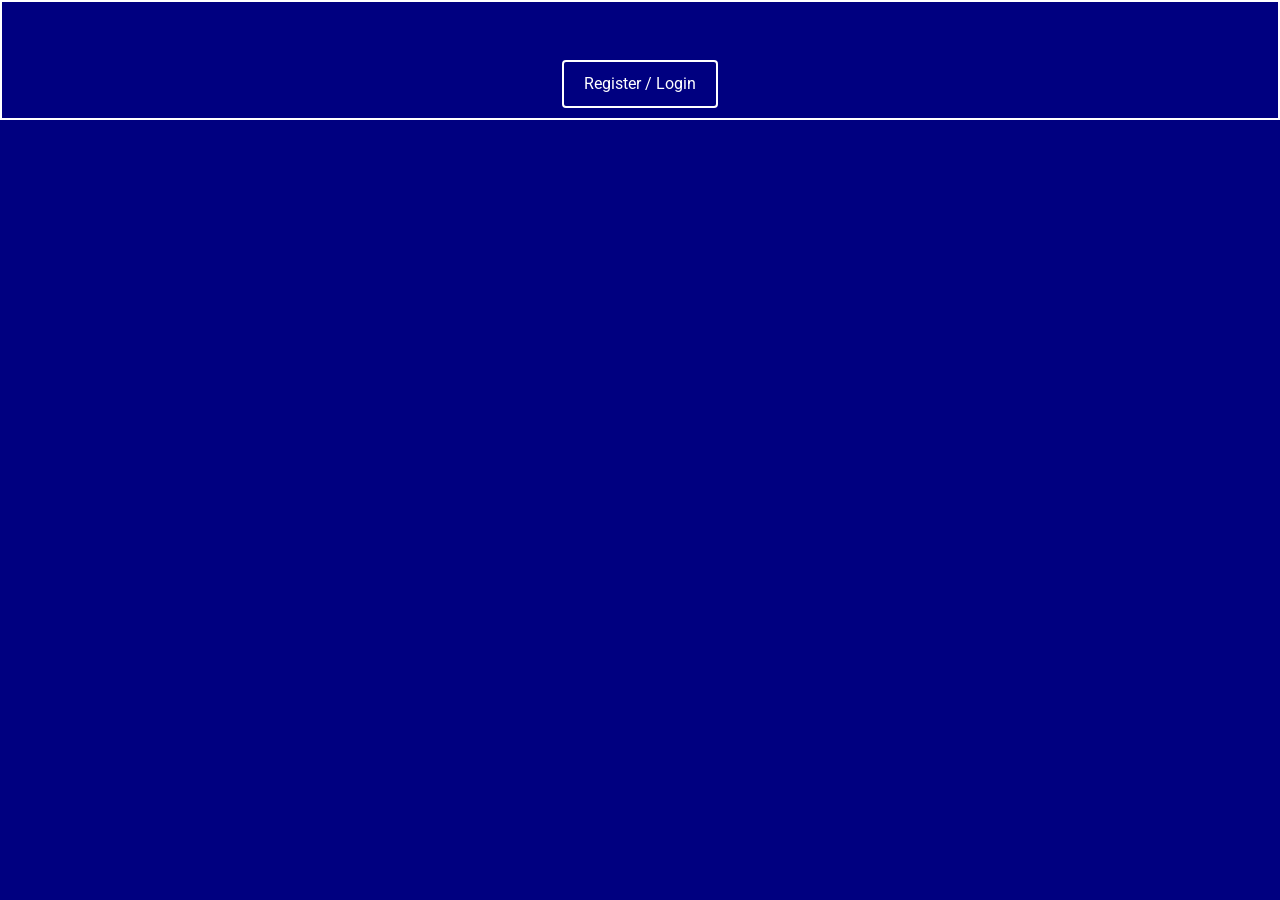
==== index.html @ 27a66f1b "Update the structure of the front end" ====
<html lang="en">

<head>
    <meta charset="UTF-8">
    <meta name="viewport" content="width=device-width, initial-scale=1.0">
    <meta http-equiv="X-UA-Compatible" content="ie=edge">
    
    <title>Online Meditation Environment</title>

    <!--Links-->

    <!--Bootstrap-->
    <link rel="stylesheet" href="https://stackpath.bootstrapcdn.com/bootstrap/4.4.1/css/bootstrap.min.css"
        integrity="sha384-Vkoo8x4CGsO3+Hhxv8T/Q5PaXtkKtu6ug5TOeNV6gBiFeWPGFN9MuhOf23Q9Ifjh" crossorigin="anonymous">

    <!--Mystyle-->
    <link rel="stylesheet" href="./css/index.css">

    <!--Google Font Style-->
    <link href="https://fonts.googleapis.com/css?family=Notable|Permanent+Marker|Roboto|Saira+Stencil+One&display=swap"
        rel="stylesheet">
</head>

<body>
    <!--Hero Image-->
    <div id="home" class="hero-image">

        <div class="hero-video">
            <div class="hero-wo">
                <video autoplay="autoplay" loop="loop" muted defaultMuted playsinline id="myVideo" controls="false">
                    <source src="./assets/video/pexels-rostislav-uzunov-7513671.mp4" type="video/mp4">
                    </video>
            </div>
            <div class="custom-button">
                <button onclick="fadeAndRedirect();" class="btn  mt-5 custom-button"
                    style="position: relative;">Register / Login</button>
            </div>
        </div>
        <br>

    </div>
</body>
<!--Script-->
<script src="https://code.jquery.com/jquery-3.4.1.slim.min.js"
    integrity="sha384-J6qa4849blE2+poT4WnyKhv5vZF5SrPo0iEjwBvKU7imGFAV0wwj1yYfoRSJoZ+n"
    crossorigin="anonymous"></script>
<script src="https://cdn.jsdelivr.net/npm/popper.js@1.16.0/dist/umd/popper.min.js"
    integrity="sha384-Q6E9RHvbIyZFJoft+2mJbHaEWldlvI9IOYy5n3zV9zzTtmI3UksdQRVvoxMfooAo"
    crossorigin="anonymous"></script>
<script src="https://stackpath.bootstrapcdn.com/bootstrap/4.4.1/js/bootstrap.min.js"
    integrity="sha384-wfSDF2E50Y2D1uUdj0O3uMBJnjuUD4Ih7YwaYd1iqfktj0Uod8GCExl3Og8ifwB6"
    crossorigin="anonymous"></script>
<script src="./js/index.js"></script>

</html>
---- css/index.css ----
h1,
h2 {
  font-weight: 200;
  margin: 0.4em 0;
  font-family: montserrat;
}

h1 {
  font-size: 3.5em;
}

h2 {
  color: white;
  font-size: 2em;
}

.hero-image {
  /*background-color: ;*/
  text-align: center;
  /*background-image: url();*/
}

/* Hero style */

body,
html {
  height: 100%;
}

/* The hero image */

.hero-image {
  /* Use "linear-gradient" to add a darken background effect to the image (photographer.jpg). This will make the text easier to read */
  /* Set a specific height */
  height: 100%;
  /* Position and center the image to scale nicely on all screens */
  background-position: center;
  background-repeat: no-repeat;
  background-size: cover;
  position: relative;
}

/* Place text in the middle of the image */

.hero-text {
  text-align: center;
  position: absolute;
  top: 50%;
  left: 50%;
  transform: translate(-50%, -50%);
  color: black;
}

/* .hero-video {
  position: relative;
  overflow: hidden;
  height: 100vh; 
} */

.hero-wo {

  pointer-events: none;
}


.hero-wo video::-webkit-media-controls {
  display: none !important;
}




.hero-video video {
  position: fixed;
  top: 0;
  left: 0;
  width: 100%;
  height: 100%;
  object-fit: cover;
}




.mypic {
  border-radius: 150%;
  height: 180px;
  width: 150px;
  background-color: white;
  box-shadow: 0 4px 8px 0 rgba(0, 0, 0, 0.2), 0 6px 20px 0 rgba(0, 0, 0, 0.19);
}

.sect3 {
  padding: 100px;
  ;
}

#logo1 {
  width: 70px;
  height: 70px;
  -webkit-filter: drop-shadow(8px 8px 10px green);
  filter: drop-shadow(8px 8px 10px green);
}


#contactme {
  align-items: center;
}

#cardimg {
  -webkit-filter: drop-shadow(8px 8px 10px green);
  filter: drop-shadow(8px 8px 10px green);
}


.icons {
  display: block;
  margin-left: auto;
  margin-right: auto;
  width: 50%;
}

/*Carusel style*/

.navbar-brand {
  font-family: 'Notable', sans-serif;
  font-size: x-large;
}

html {
  scroll-behavior: smooth;
}

.space {
  padding: 20px;
}

#mypic2 {
  border-radius: 50%;
  height: 180px;
  width: 170px;
  display: block;
  margin-left: auto;
  margin-right: auto;
  padding: 20px;
  -webkit-filter: drop-shadow(8px 8px 10px green);
  filter: drop-shadow(8px 8px 10px green);
}


#img1 {
  -webkit-filter: drop-shadow(8px 8px 10px blue);
  filter: drop-shadow(8px 8px 10px green);
}


.center {
  margin: 0;
  float: none;
  text-align: center;
}

.background {
  background: #ADA996;
  /* fallback for old browsers */
  /*  */
  background: -webkit-linear-gradient(to right, #EAEAEA, #DBDBDB, #F2F2F2, #ADA996);
  /* Chrome 10-25, Safari 5.1-6 */
  background: linear-gradient(to right, #EAEAEA, #DBDBDB, #F2F2F2, #ADA996);
  /* W3C, IE 10+/ Edge, Firefox 16+, Chrome 26+, Opera 12+, Safari 7+ */
  text-align: center;
  color: black;
}

.centericons {
  display: inline;
  margin-left: auto;
  margin-right: auto;
  width: 50%;
}

.footer {
  position: fixed;
  left: 0;
  bottom: 0;
  width: 100%;
  /* background-color: ; */
  color: white;
  text-align: right;
  padding-right: 15px;
}

.Companies {
  background-color: lightgray;
  padding: 6%;
}

.card-title {
  font-size: 15px;
}

.line {
  width: 100%;
  border-bottom: 1px solid darkgrey;
}

.custom-button {
  background-color: transparent;
  border: 2px solid white;
  color: white;
  padding: 10px 20px;
  font-size: 16px;
  cursor: pointer;
}

.custom-button:hover {
  background-color: transparent;
  color: white;
  border: 2px solid white;
}
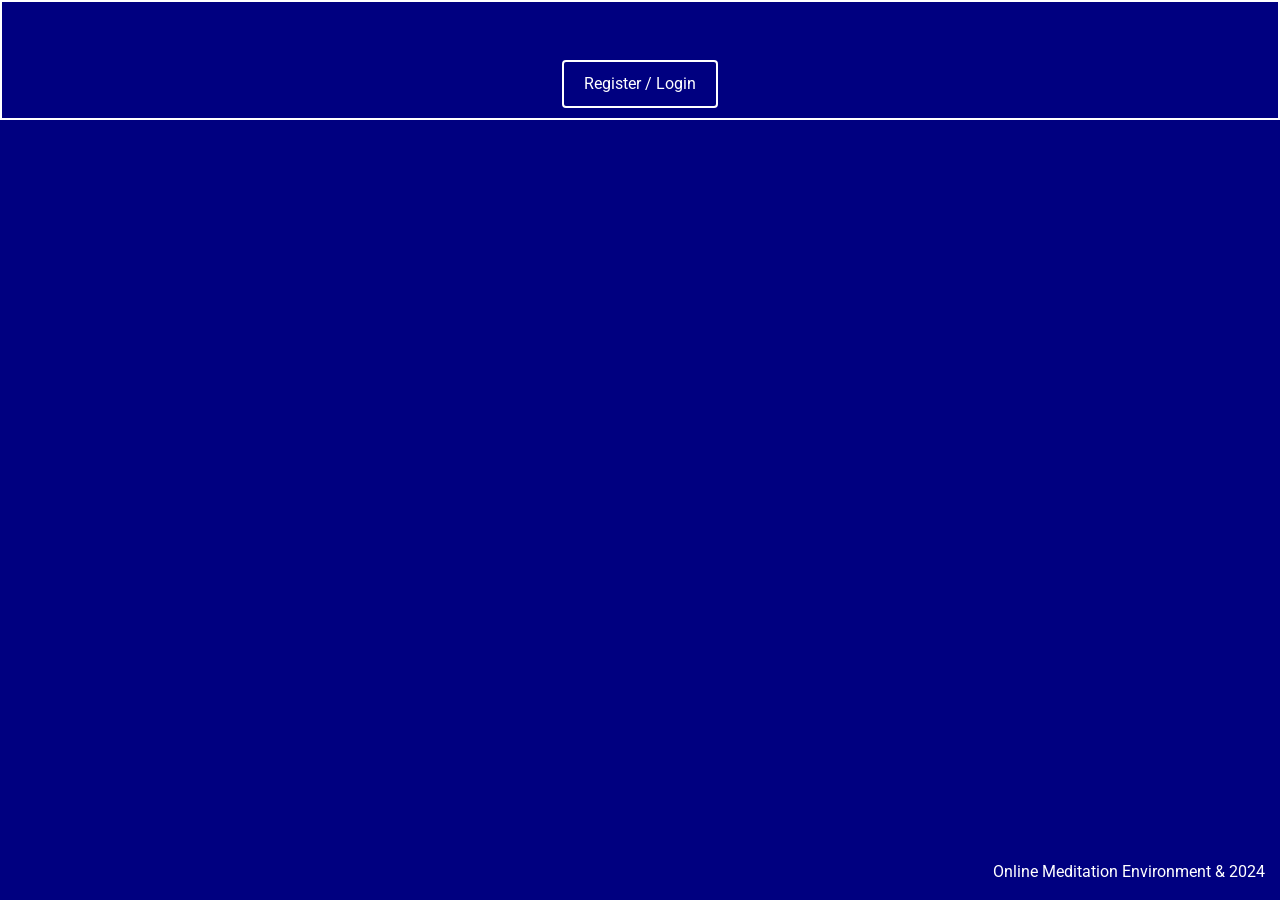
==== commit a6b3e6cb: "Update index.html" ====
--- a/index.html
+++ b/index.html
@@ -23,6 +23,7 @@
 
 <body>
     <!--Hero Image-->
+
     <div id="home" class="hero-image">
 
         <div class="hero-video">
@@ -35,9 +36,14 @@
                 <button onclick="fadeAndRedirect();" class="btn  mt-5 custom-button"
                     style="position: relative;">Register / Login</button>
             </div>
+
         </div>
         <br>
 
+    </div>
+
+    <div class="footer">
+        <p>Online Meditation Environment & 2024</p>
     </div>
 </body>
 <!--Script-->
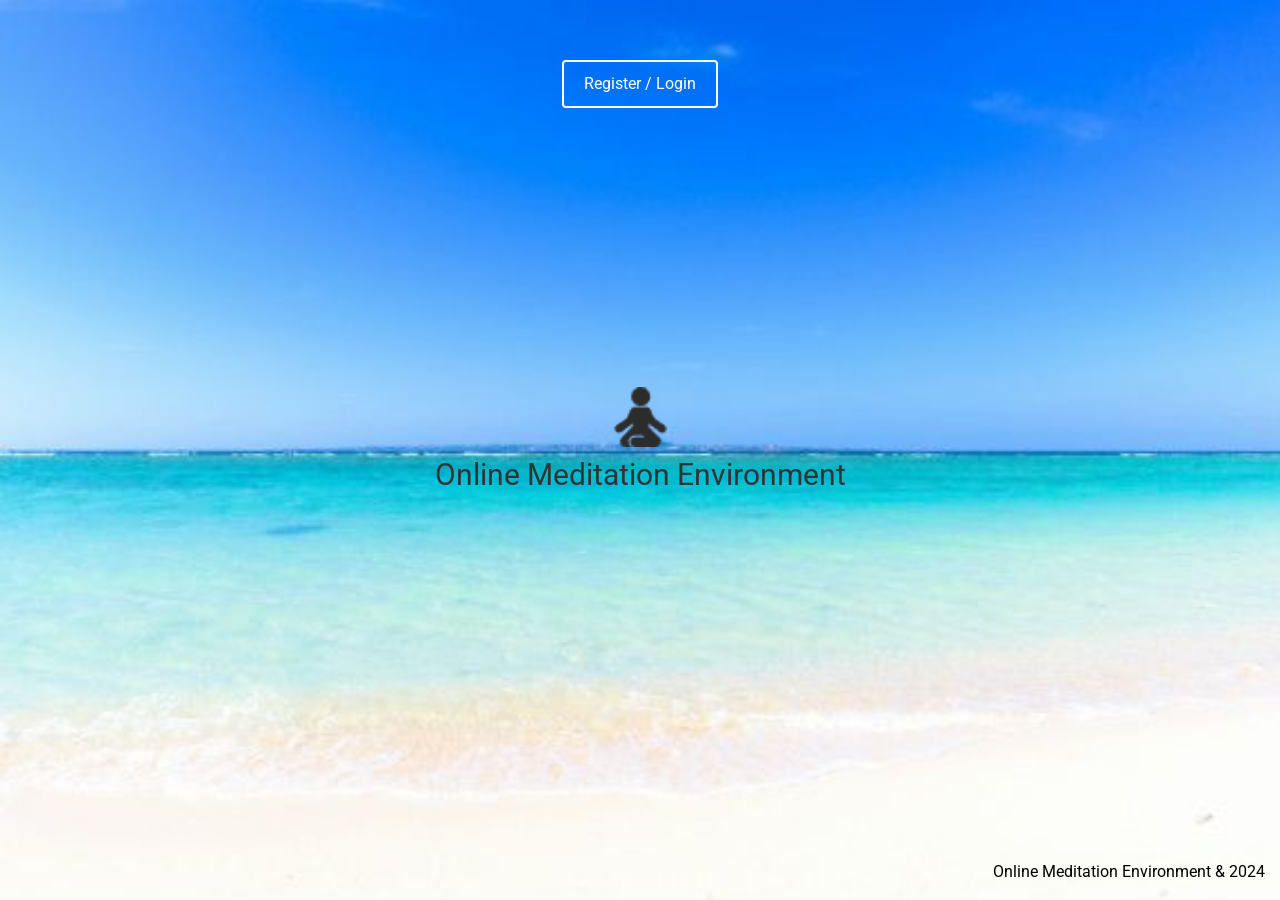
==== commit 44ef6904: "front end update" ====
--- a/index.html
+++ b/index.html
@@ -1,61 +1,92 @@
 <html lang="en">
+  <head>
+    <meta charset="UTF-8" />
+    <meta
+      name="viewport"
+      content="width=device-width, initial-scale=1.0" />
+    <meta
+      http-equiv="X-UA-Compatible"
+      content="ie=edge" />
 
-<head>
-    <meta charset="UTF-8">
-    <meta name="viewport" content="width=device-width, initial-scale=1.0">
-    <meta http-equiv="X-UA-Compatible" content="ie=edge">
-    
     <title>Online Meditation Environment</title>
 
     <!--Links-->
 
     <!--Bootstrap-->
-    <link rel="stylesheet" href="https://stackpath.bootstrapcdn.com/bootstrap/4.4.1/css/bootstrap.min.css"
-        integrity="sha384-Vkoo8x4CGsO3+Hhxv8T/Q5PaXtkKtu6ug5TOeNV6gBiFeWPGFN9MuhOf23Q9Ifjh" crossorigin="anonymous">
+    <link
+      rel="stylesheet"
+      href="https://stackpath.bootstrapcdn.com/bootstrap/4.4.1/css/bootstrap.min.css"
+      integrity="sha384-Vkoo8x4CGsO3+Hhxv8T/Q5PaXtkKtu6ug5TOeNV6gBiFeWPGFN9MuhOf23Q9Ifjh"
+      crossorigin="anonymous" />
 
     <!--Mystyle-->
-    <link rel="stylesheet" href="./css/index.css">
+    <link
+      rel="stylesheet"
+      href="./css/index.css" />
 
     <!--Google Font Style-->
-    <link href="https://fonts.googleapis.com/css?family=Notable|Permanent+Marker|Roboto|Saira+Stencil+One&display=swap"
-        rel="stylesheet">
-</head>
+    <link
+      href="https://fonts.googleapis.com/css?family=Notable|Permanent+Marker|Roboto|Saira+Stencil+One&display=swap"
+      rel="stylesheet" />
+  </head>
 
-<body>
+  <body>
     <!--Hero Image-->
 
-    <div id="home" class="hero-image">
-
-        <div class="hero-video">
-            <div class="hero-wo">
-                <video autoplay="autoplay" loop="loop" muted defaultMuted playsinline id="myVideo" controls="false">
-                    <source src="./assets/video/pexels-rostislav-uzunov-7513671.mp4" type="video/mp4">
-                    </video>
-            </div>
-            <div class="custom-button">
-                <button onclick="fadeAndRedirect();" class="btn  mt-5 custom-button"
-                    style="position: relative;">Register / Login</button>
-            </div>
-
+    <div
+      id="home"
+      class="hero-image">
+      <div class="hero-video">
+        <div class="hero-wo">
+          <!-- <video
+            autoplay="autoplay"
+            loop="loop"
+            muted
+            defaultMuted
+            playsinline
+            id="myVideo"
+            controls="false">
+            <source
+              src="./assets/video/pexels-rostislav-uzunov-7513671.mp4"
+              type="video/mp4" />
+          </video> -->
+          <img
+            src="./assets/image/index.jpg"
+            alt="" />
         </div>
-        <br>
-
+        <div class="custom-button">
+          <button
+            onclick="fadeAndRedirect();"
+            class="btn mt-5 custom-button"
+            style="position: relative">
+            Register / Login
+          </button>
+        </div>
+      </div>
+      <br />
     </div>
-
+    <div class="center-box">
+      <img
+        src="./assets/image/minxiang.png"
+        alt="Your Image" />
+      <p>Online Meditation Environment</p>
+    </div>
     <div class="footer">
-        <p>Online Meditation Environment & 2024</p>
+      <p>Online Meditation Environment & 2024</p>
     </div>
-</body>
-<!--Script-->
-<script src="https://code.jquery.com/jquery-3.4.1.slim.min.js"
+  </body>
+  <!--Script-->
+  <script
+    src="https://code.jquery.com/jquery-3.4.1.slim.min.js"
     integrity="sha384-J6qa4849blE2+poT4WnyKhv5vZF5SrPo0iEjwBvKU7imGFAV0wwj1yYfoRSJoZ+n"
     crossorigin="anonymous"></script>
-<script src="https://cdn.jsdelivr.net/npm/popper.js@1.16.0/dist/umd/popper.min.js"
+  <script
+    src="https://cdn.jsdelivr.net/npm/popper.js@1.16.0/dist/umd/popper.min.js"
     integrity="sha384-Q6E9RHvbIyZFJoft+2mJbHaEWldlvI9IOYy5n3zV9zzTtmI3UksdQRVvoxMfooAo"
     crossorigin="anonymous"></script>
-<script src="https://stackpath.bootstrapcdn.com/bootstrap/4.4.1/js/bootstrap.min.js"
+  <script
+    src="https://stackpath.bootstrapcdn.com/bootstrap/4.4.1/js/bootstrap.min.js"
     integrity="sha384-wfSDF2E50Y2D1uUdj0O3uMBJnjuUD4Ih7YwaYd1iqfktj0Uod8GCExl3Og8ifwB6"
     crossorigin="anonymous"></script>
-<script src="./js/index.js"></script>
-
-</html>+  <script src="./js/index.js"></script>
+</html>
--- a/css/index.css
+++ b/css/index.css
@@ -24,7 +24,7 @@
 
 body,
 html {
-  height: 100%;
+  min-height:100vh;
 }
 
 /* The hero image */
@@ -66,11 +66,28 @@
 .hero-wo video::-webkit-media-controls {
   display: none !important;
 }
-
-
-
-
-.hero-video video {
+.center-box {
+  position: fixed;
+  top: 50%;
+  left: 50%;
+  transform: translate(-50%, -50%);
+  text-align: center;
+}
+
+.center-box img {
+  width: 60px; 
+  height: auto;
+}
+
+.center-box p {
+  margin-top: 5px; 
+  font-size: 30px; 
+  color: #333; 
+}
+
+
+
+.hero-video img {
   position: fixed;
   top: 0;
   left: 0;
@@ -78,7 +95,6 @@
   height: 100%;
   object-fit: cover;
 }
-
 
 
 
@@ -185,7 +201,7 @@
   bottom: 0;
   width: 100%;
   /* background-color: ; */
-  color: white;
+  color: #000;
   text-align: right;
   padding-right: 15px;
 }
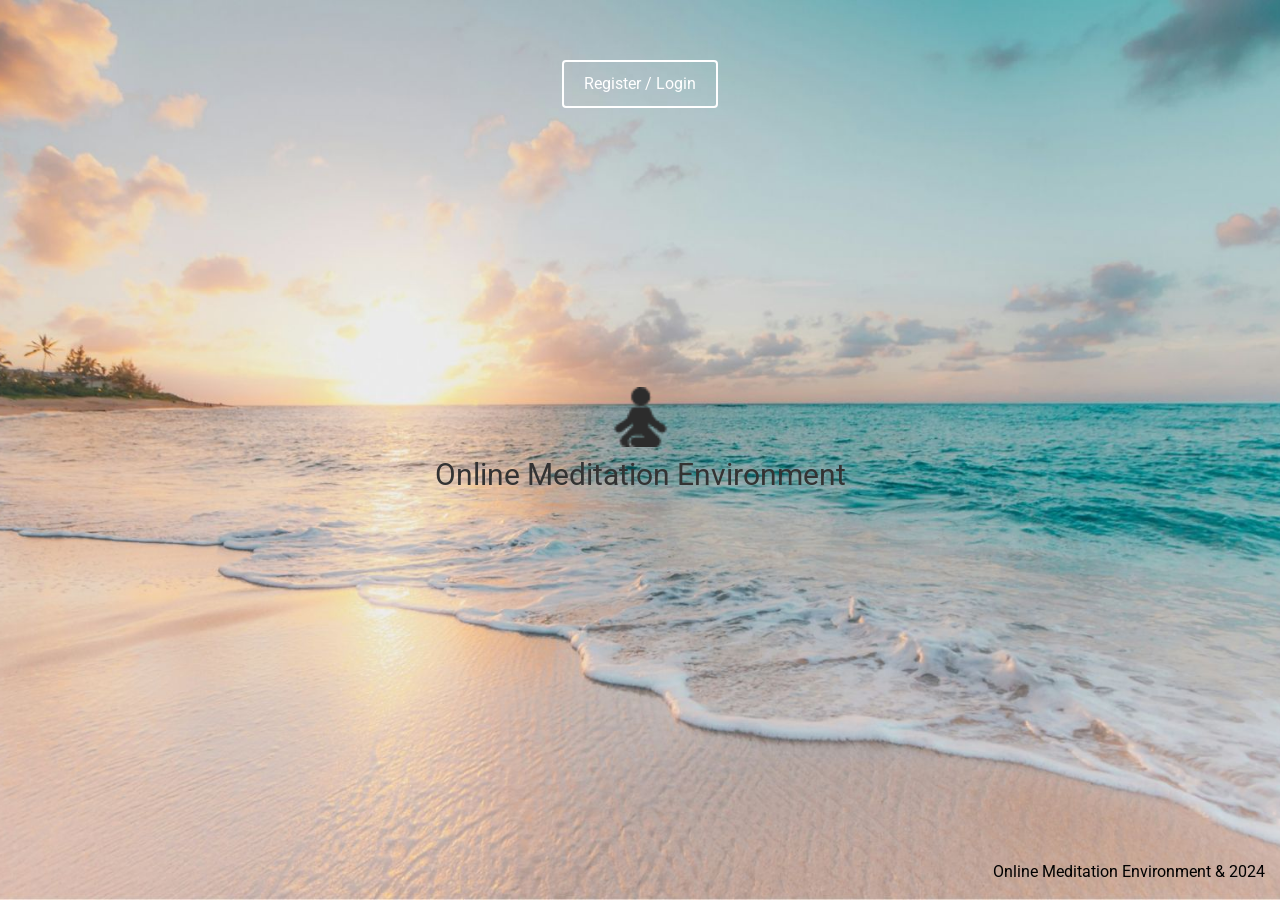
==== commit e4b2e577: "Update the landing page image" ====
--- a/index.html
+++ b/index.html
@@ -51,7 +51,7 @@
               type="video/mp4" />
           </video> -->
           <img
-            src="./assets/image/index.jpg"
+            src="./assets/image/index1.jpg"
             alt="" />
         </div>
         <div class="custom-button">
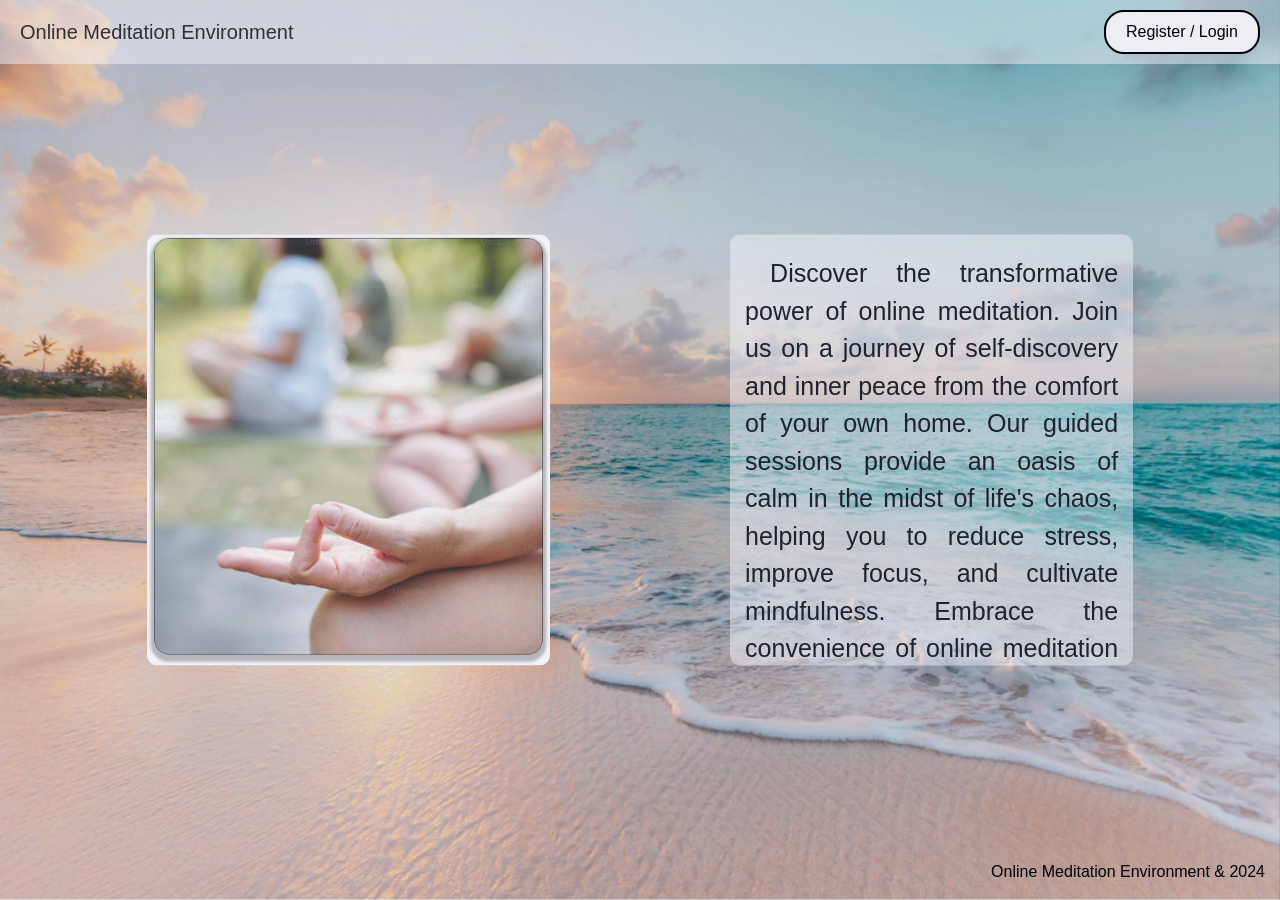
==== commit 223f4eea: "version 0.9 for front end development part" ====
--- a/index.html
+++ b/index.html
@@ -51,25 +51,31 @@
               type="video/mp4" />
           </video> -->
           <img
-            src="./assets/image/index1.jpg"
+            src="./assets/image/index.jpg"
             alt="" />
-        </div>
-        <div class="custom-button">
-          <button
-            onclick="fadeAndRedirect();"
-            class="btn mt-5 custom-button"
-            style="position: relative">
-            Register / Login
-          </button>
         </div>
       </div>
       <br />
     </div>
-    <div class="center-box">
-      <img
-        src="./assets/image/minxiang.png"
-        alt="Your Image" />
-      <p>Online Meditation Environment</p>
+    <div class="header">
+      <div class="center-box">
+        <p>Online Meditation Environment</p>
+      </div>
+      <button
+      onclick="fadeAndRedirect();"
+      class="btn custom-button"
+      style="position: relative; z-index: 1000;">
+      Register / Login
+    </button>
+    </div>
+    <div class="content"  id="textContainer">
+      <img src="./assets/image/index_popup.jpg" alt="">
+        <div  class="text">
+          <div>Discover the transformative power of online meditation. Join us on a journey of self-discovery and inner peace from the comfort of your own home. Our guided sessions provide an oasis of calm in the midst of life's chaos, helping you to reduce stress, improve focus, and cultivate mindfulness. Embrace the convenience of online meditation and unlock a world of relaxation at your fingertips. 
+          </div>
+          
+          <div>Let's start this journey together......</div>
+        </div>
     </div>
     <div class="footer">
       <p>Online Meditation Environment & 2024</p>
--- a/css/index.css
+++ b/css/index.css
@@ -24,9 +24,16 @@
 
 body,
 html {
-  min-height:100vh;
-}
-
+  min-height: 100vh;
+}
+body {
+  width: 100%;
+  min-height: 100vh;
+  margin: 0;
+  padding: 0;
+  font-family: Arial, sans-serif;
+  background-color: #e9e8e8;
+}
 /* The hero image */
 
 .hero-image {
@@ -58,34 +65,90 @@
 } */
 
 .hero-wo {
-
   pointer-events: none;
 }
-
 
 .hero-wo video::-webkit-media-controls {
   display: none !important;
 }
+.header {
+  box-sizing: border-box;
+  width: 100%;
+  display: flex;
+  justify-content: space-between;
+  align-items: center;
+  height: auto;
+  position: fixed;
+  top: 0;
+  padding: 10px 20px;
+  text-align: center;
+  background-color: rgba(255, 255, 255, 0.5); /* 设置背景颜色并添加透明度 */
+}
+
+.custom-button {
+  background-color: rgba(250, 250, 250);
+  border: 2px solid #000;
+  color: #000;
+  padding: 8px 20px;
+  font-size: 16px;
+  cursor: pointer;
+  border-radius: 20px;
+}
+
+.custom-button:hover {
+  background-color: transparent;
+  color: white;
+  border: 2px solid white;
+}
 .center-box {
+  display: flex;
+  justify-content: center;
+  align-items: center;
+}
+.center-box p {
+  margin: 0;
+  display: flex;
+  justify-content: center;
+  align-items: center;
+  font-size: 20px;
+  color: #333;
+}
+.center-box img {
+  width: 60px;
+  height: auto;
+}
+
+.content {
+  display: flex;
+  justify-content: center;
+  align-items: center;
+  text-align: center;
+  gap: 180px;
   position: fixed;
   top: 50%;
   left: 50%;
   transform: translate(-50%, -50%);
-  text-align: center;
-}
-
-.center-box img {
-  width: 60px; 
-  height: auto;
-}
-
-.center-box p {
-  margin-top: 5px; 
-  font-size: 30px; 
-  color: #333; 
-}
-
-
+  width: 90%;
+  height: auto;
+}
+
+.content img {
+  width: 35%;
+  height: auto;
+  border-radius: 10px;
+}
+
+.content .text {
+  width: 25%;
+  height: 100%;
+  background-color: rgba(255, 255, 255, 0.5);
+  padding: 20px 15px;
+  border-radius: 10px;
+  font-size: 25px;
+  text-align: justify; /* 左右对齐 */
+  overflow: hidden; /* 隐藏溢出的文本 */
+  text-indent: 1em; /* 首行空两个文字 */
+}
 
 .hero-video img {
   position: fixed;
@@ -94,21 +157,21 @@
   width: 100%;
   height: 100%;
   object-fit: cover;
-}
-
-
+  z-index: -100;
+}
 
 .mypic {
   border-radius: 150%;
   height: 180px;
   width: 150px;
   background-color: white;
-  box-shadow: 0 4px 8px 0 rgba(0, 0, 0, 0.2), 0 6px 20px 0 rgba(0, 0, 0, 0.19);
+  box-shadow:
+    0 4px 8px 0 rgba(0, 0, 0, 0.2),
+    0 6px 20px 0 rgba(0, 0, 0, 0.19);
 }
 
 .sect3 {
   padding: 100px;
-  ;
 }
 
 #logo1 {
@@ -118,7 +181,6 @@
   filter: drop-shadow(8px 8px 10px green);
 }
 
-
 #contactme {
   align-items: center;
 }
@@ -127,7 +189,6 @@
   -webkit-filter: drop-shadow(8px 8px 10px green);
   filter: drop-shadow(8px 8px 10px green);
 }
-
 
 .icons {
   display: block;
@@ -139,7 +200,7 @@
 /*Carusel style*/
 
 .navbar-brand {
-  font-family: 'Notable', sans-serif;
+  font-family: "Notable", sans-serif;
   font-size: x-large;
 }
 
@@ -163,12 +224,10 @@
   filter: drop-shadow(8px 8px 10px green);
 }
 
-
 #img1 {
   -webkit-filter: drop-shadow(8px 8px 10px blue);
   filter: drop-shadow(8px 8px 10px green);
 }
-
 
 .center {
   margin: 0;
@@ -177,12 +236,12 @@
 }
 
 .background {
-  background: #ADA996;
+  background: #ada996;
   /* fallback for old browsers */
   /*  */
-  background: -webkit-linear-gradient(to right, #EAEAEA, #DBDBDB, #F2F2F2, #ADA996);
+  background: -webkit-linear-gradient(to right, #eaeaea, #dbdbdb, #f2f2f2, #ada996);
   /* Chrome 10-25, Safari 5.1-6 */
-  background: linear-gradient(to right, #EAEAEA, #DBDBDB, #F2F2F2, #ADA996);
+  background: linear-gradient(to right, #eaeaea, #dbdbdb, #f2f2f2, #ada996);
   /* W3C, IE 10+/ Edge, Firefox 16+, Chrome 26+, Opera 12+, Safari 7+ */
   text-align: center;
   color: black;
@@ -219,20 +278,9 @@
   width: 100%;
   border-bottom: 1px solid darkgrey;
 }
-
-.custom-button {
-  background-color: transparent;
-  border: 2px solid white;
-  color: white;
-  padding: 10px 20px;
-  font-size: 16px;
-  cursor: pointer;
-}
-
-.custom-button:hover {
-  background-color: transparent;
-  color: white;
-  border: 2px solid white;
-}
-
-
+.modal {
+  top: 50% !important;
+  left: 50% !important;
+  transform: translate(-50%, -50%) !important;
+  height: auto !important;
+}
